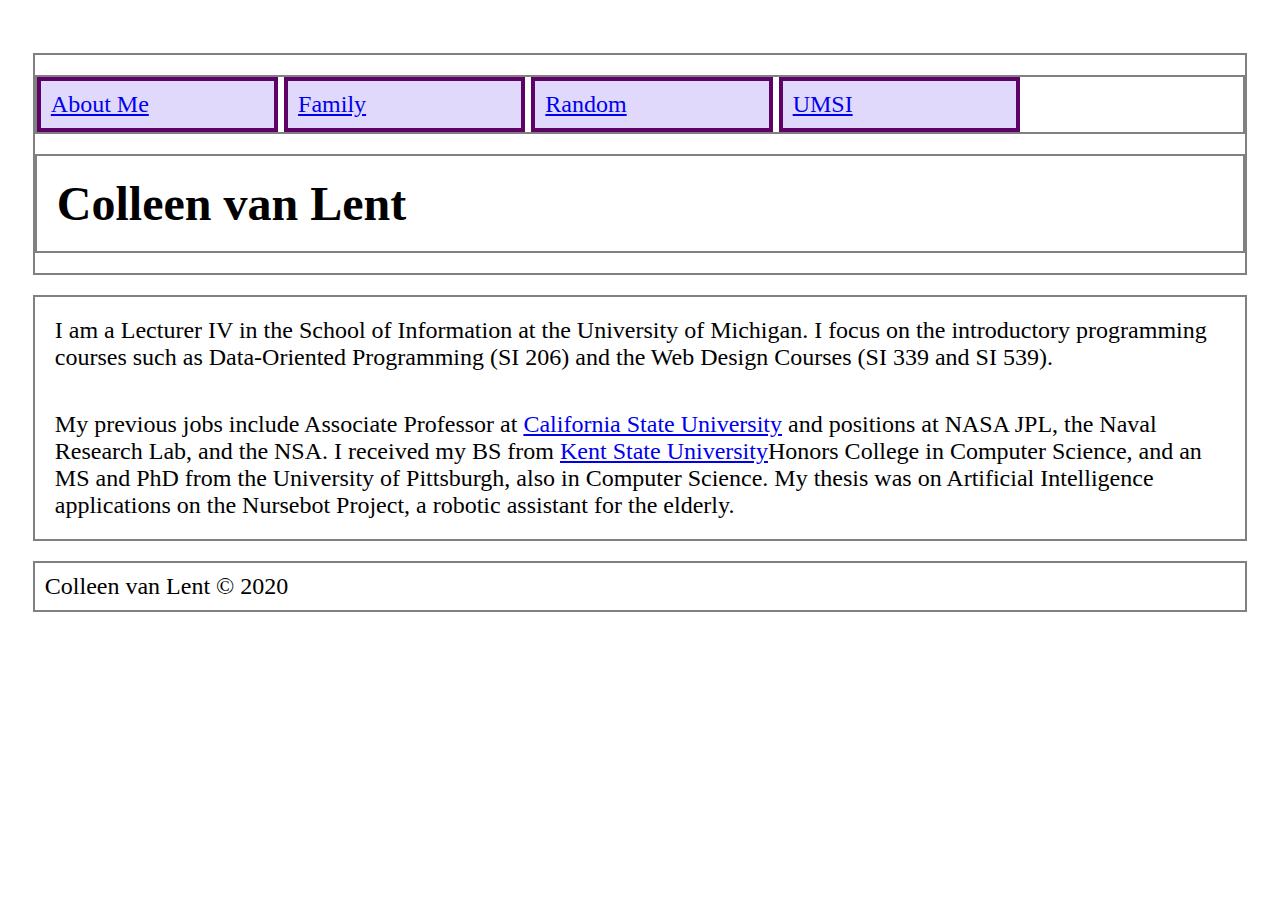
==== index.html @ 5d0d5205 "Add files via upload" ====
<!DOCTYPE html>
<html lang="en">
<head>
	<meta charset="UTF-8">
	<meta name="viewport" content="width=device-width, initial-scale=1.0">
	<link rel="icon" href="imgs/favicon.ico">
	<link rel="stylesheet" href="css/html5reset.css">
	<link rel="stylesheet" href="css/style.css">
	<title>About Me</title>
</head>
<body>
	<!-- You do not need to make any changes to this file, but
	you should still review the tags to make sure that you
	are familiar with them. -->
	<header>
		<nav>
			<ul>
				<li><a href = "index.html">About Me</a></li>
				<li><a href = "personal.html">Family</a></li>
				<li><a href = "random.html">Random</a></li>
				<li><a href = "http://www.si.umich.edu">UMSI</a></li>
			</ul>
		</nav>

		<h1>Colleen van Lent</h1>

	</header>

	<main>

		<p>I am a Lecturer IV in the School of Information at the University of Michigan. I focus on the introductory programming courses such as Data-Oriented Programming (SI 206) and the Web Design Courses (SI 339 and SI 539).</p>

		<p>My previous jobs include Associate Professor at <a href = "http://www.csulb.edu">California State University</a> and positions at NASA JPL, the Naval Research Lab, and the NSA. I received my BS from <a href = "http://www.kent.edu">Kent State University</a>Honors College in Computer Science, and an MS and PhD from the University of Pittsburgh, also in Computer Science. My thesis was on Artificial Intelligence applications on the Nursebot Project, a robotic assistant for the elderly.</p>
	</main>

	<footer>
		Colleen van Lent &copy; 2020
	</footer>
</body>
</html>
---- css/style.css ----
/*Add padding and margin to space out the page.
Make the font larger too.*/
body{
	margin:1%;
	padding:20px;
	font-size:150%;
}


/*Make the h1 heading bigger with a bold font*/
h1{
	font-size: 2em; 
	font-weight: bold;
}

/*Style the images*/
img{
    height: 200px;
    width:auto;
    border: 5px solid #00ff6a;
    padding: 25px;
    border-radius: 10px;
    margin: 10px;
}

/*Make the h2 heading match h1*/
h2{
	font-size: 2em; 
	font-weight: bold;
}

/*Improve the spacing for paragraphs AND headings*/
p, h1, h2 {
    padding: 20px;
}

/*Add borders around the main components and some
space too*/
header, nav, main, h1{
	border: 2px solid grey;
	margin: 20px 0;
}

footer{
	border: 2px solid grey;
	margin: 10px 10;
	padding: 10px;
}


/*Change the styling for all of the list 
items in the nav section*/
nav li{
	background-color: #e1d9fc;
	padding: 10px;
	width:25%;
	border:4px solid rgb(95, 2, 104);
	display: inline-block;
	width: 20%;
}



/*Added this so the links stay the same color*/
a:visited{color:#0000FF}
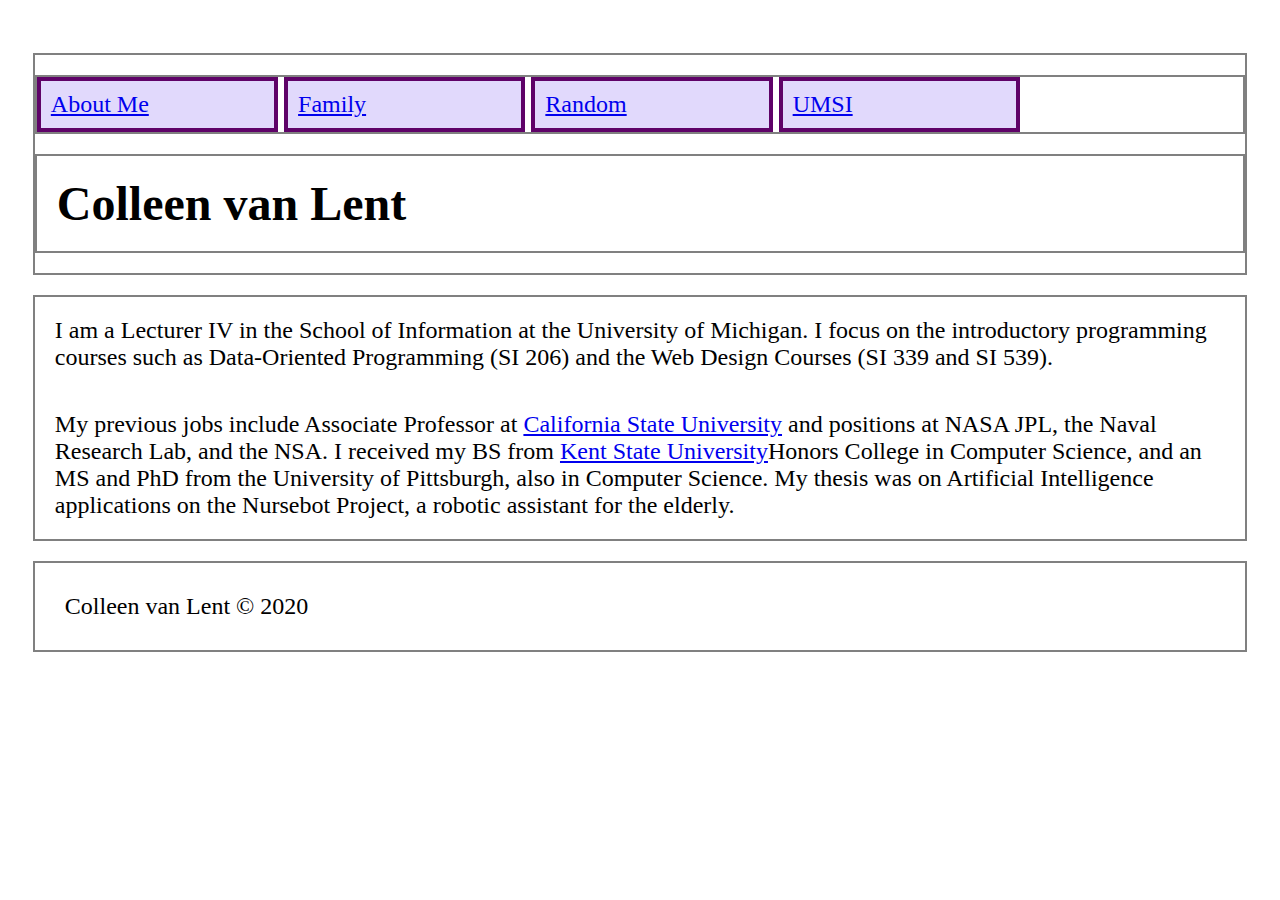
==== commit 862e8844: "Update index.html" ====
--- a/index.html
+++ b/index.html
@@ -34,7 +34,7 @@
 	</main>
 
 	<footer>
-		Colleen van Lent &copy; 2020
+		<p>Colleen van Lent &copy; 2020</p>
 	</footer>
 </body>
-</html>+</html>
